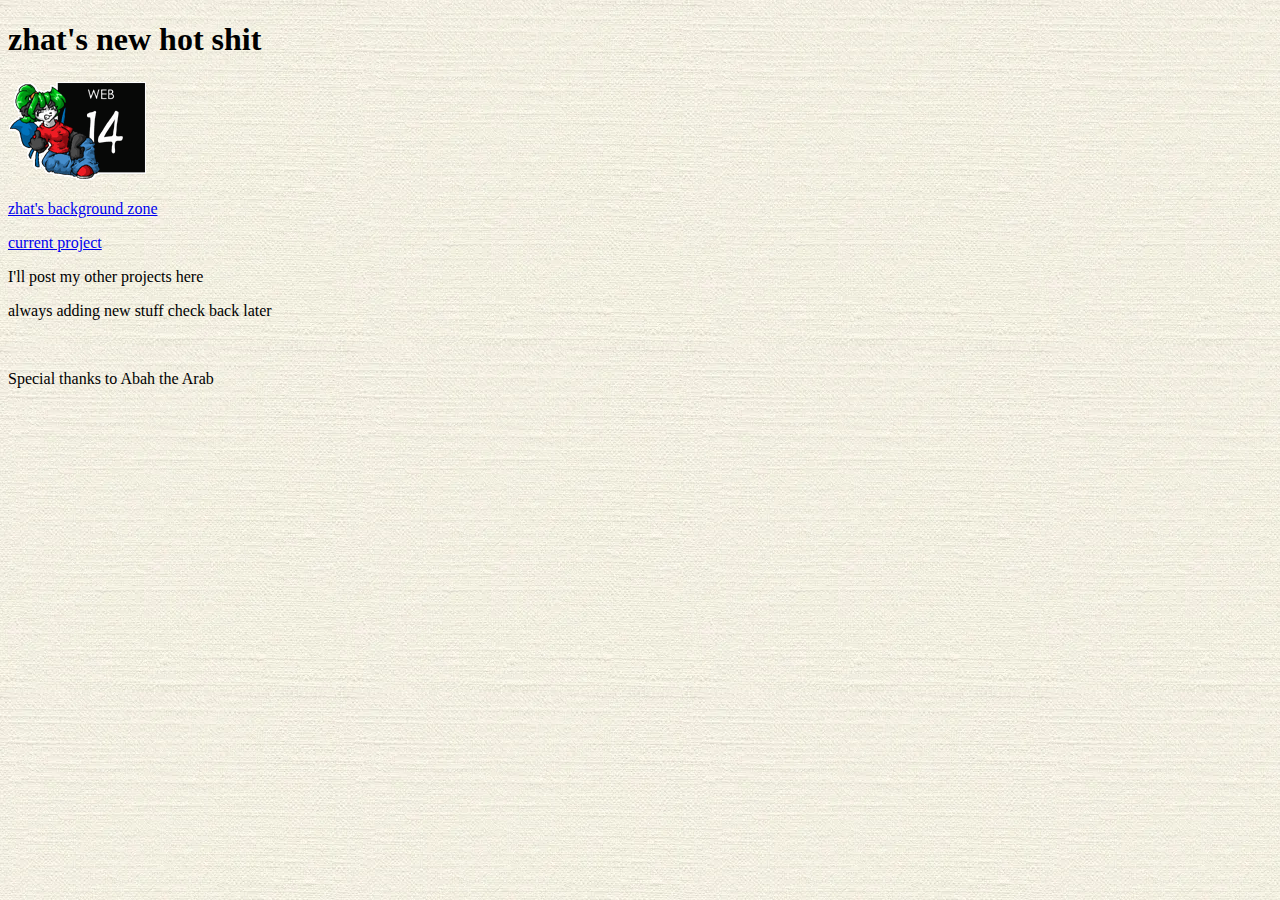
==== index.html @ e156c0da "Update index.html" ====
<!DOCTYPE html>
<html>
<head>
    <meta charset="UTF-8">
    <style>
        body  {
            background-image: url("webround.png");
            background-color: #cccccc;
        }
    </style>

    <title>zhat's hot shit</title>
    <!-- The style.css file allows you to change the look of your web pages.
         If you include the next line in all your web pages, they will all share the same look.
         This makes it easier to make new pages for your site. -->
    <link href="/style.css" rel="stylesheet" type="text/css" media="all"/>
</head>
<body>
    <h1>zhat's new hot shit</h1> <img src="Censor_14b.gif"> 
    <ul> </ul>
    <a href="https://zhat2112.github.io/pepebg.html">zhat's background zone</a> <ul> </ul>
     <a href="https://zhat2112.github.io/current.html">current project</a>
 
    
    <p>I'll post my other projects here</p>

    <p>always adding new stuff check back later</p> 
     <li> </li>
     <p>Special thanks to Abah the Arab </p>
</body>
</html>
---- style.css ----
body {
  background-color: white;
  color: black;
  font-family: Verdana;
}
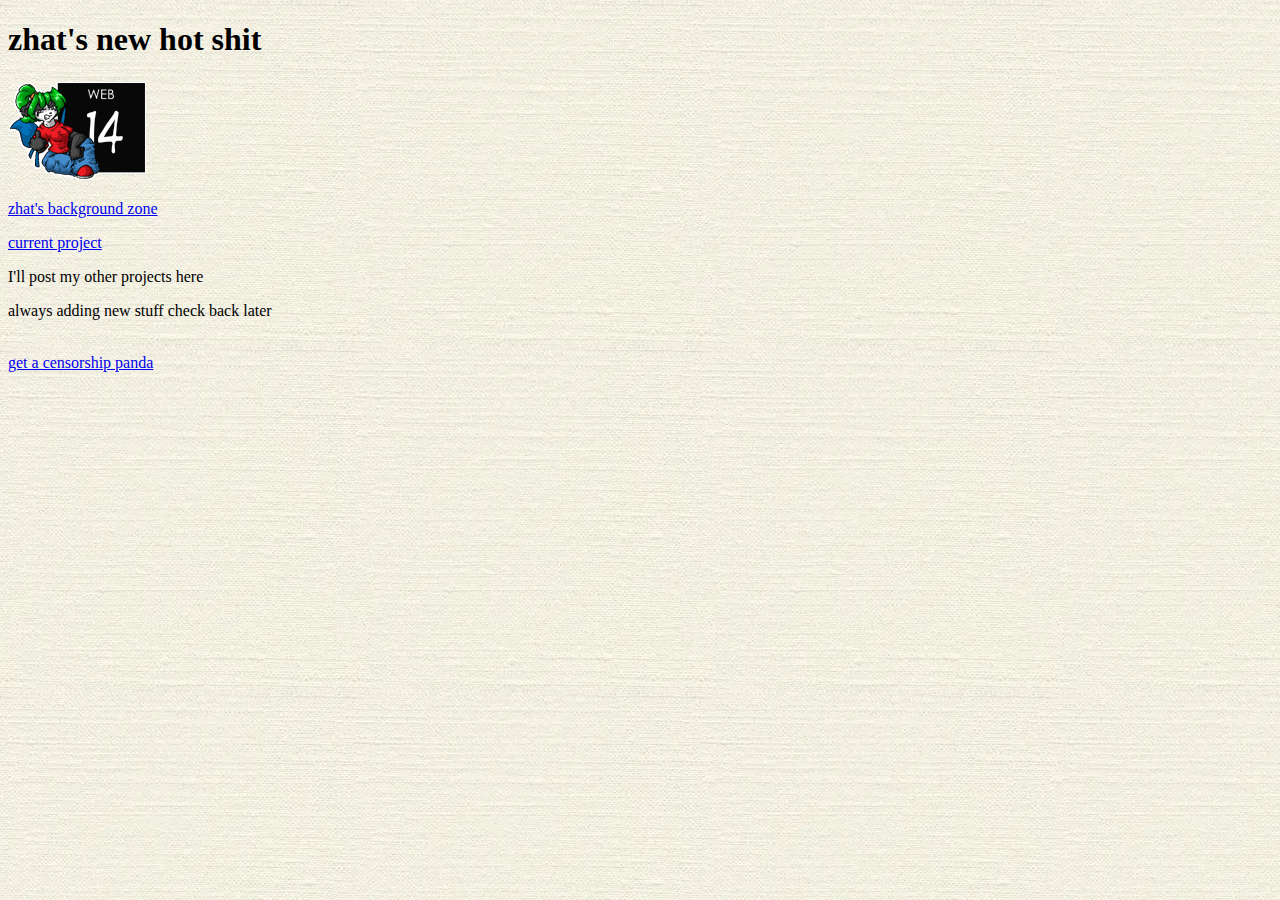
==== commit c8497443: "Update index.html" ====
--- a/index.html
+++ b/index.html
@@ -26,6 +26,6 @@
 
     <p>always adding new stuff check back later</p> 
      <li> </li>
-     <p>Special thanks to Abah the Arab </p>
+     <a href="http://www.mabsland.com/Adoption.html">get a censorship panda</a>
 </body>
 </html>
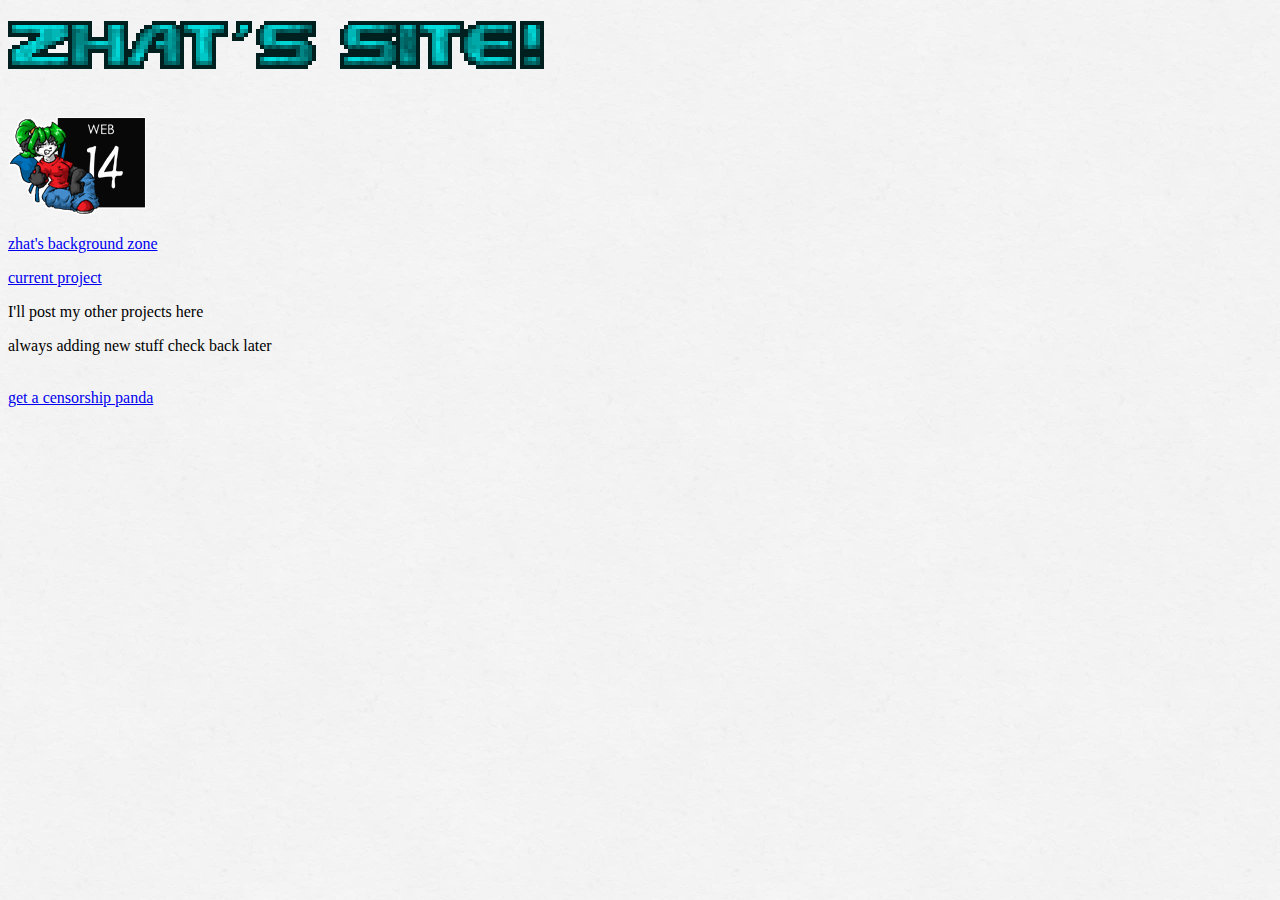
==== commit 042a99fc: "Update index.html" ====
--- a/index.html
+++ b/index.html
@@ -16,7 +16,7 @@
     <link href="/style.css" rel="stylesheet" type="text/css" media="all"/>
 </head>
 <body>
-    <h1>zhat's new hot shit</h1> <img src="Censor_14b.gif"> 
+    <h1><img src="download.png"> </h1> <img src="Censor_14b.gif"> 
     <ul> </ul>
     <a href="https://zhat2112.github.io/pepebg.html">zhat's background zone</a> <ul> </ul>
      <a href="https://zhat2112.github.io/current.html">current project</a>
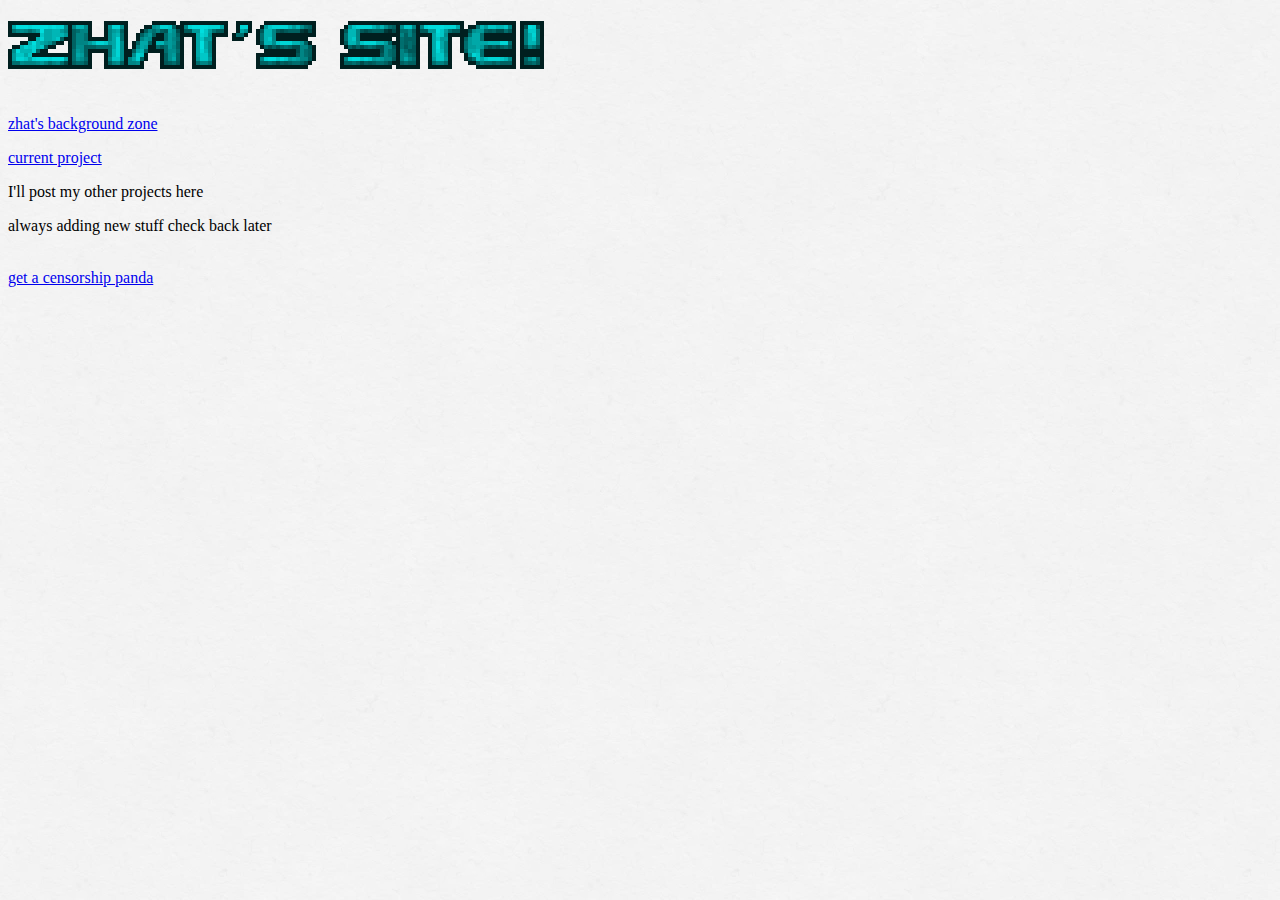
==== commit 2001c6bd: "Update index.html" ====
--- a/index.html
+++ b/index.html
@@ -9,14 +9,14 @@
         }
     </style>
 
-    <title>zhat's hot shit</title>
+    <title>zhat's site</title>
     <!-- The style.css file allows you to change the look of your web pages.
          If you include the next line in all your web pages, they will all share the same look.
          This makes it easier to make new pages for your site. -->
     <link href="/style.css" rel="stylesheet" type="text/css" media="all"/>
 </head>
 <body>
-    <h1><img src="download.png"> </h1> <img src="Censor_14b.gif"> 
+    <h1><img src="download.png"> </h1>
     <ul> </ul>
     <a href="https://zhat2112.github.io/pepebg.html">zhat's background zone</a> <ul> </ul>
      <a href="https://zhat2112.github.io/current.html">current project</a>
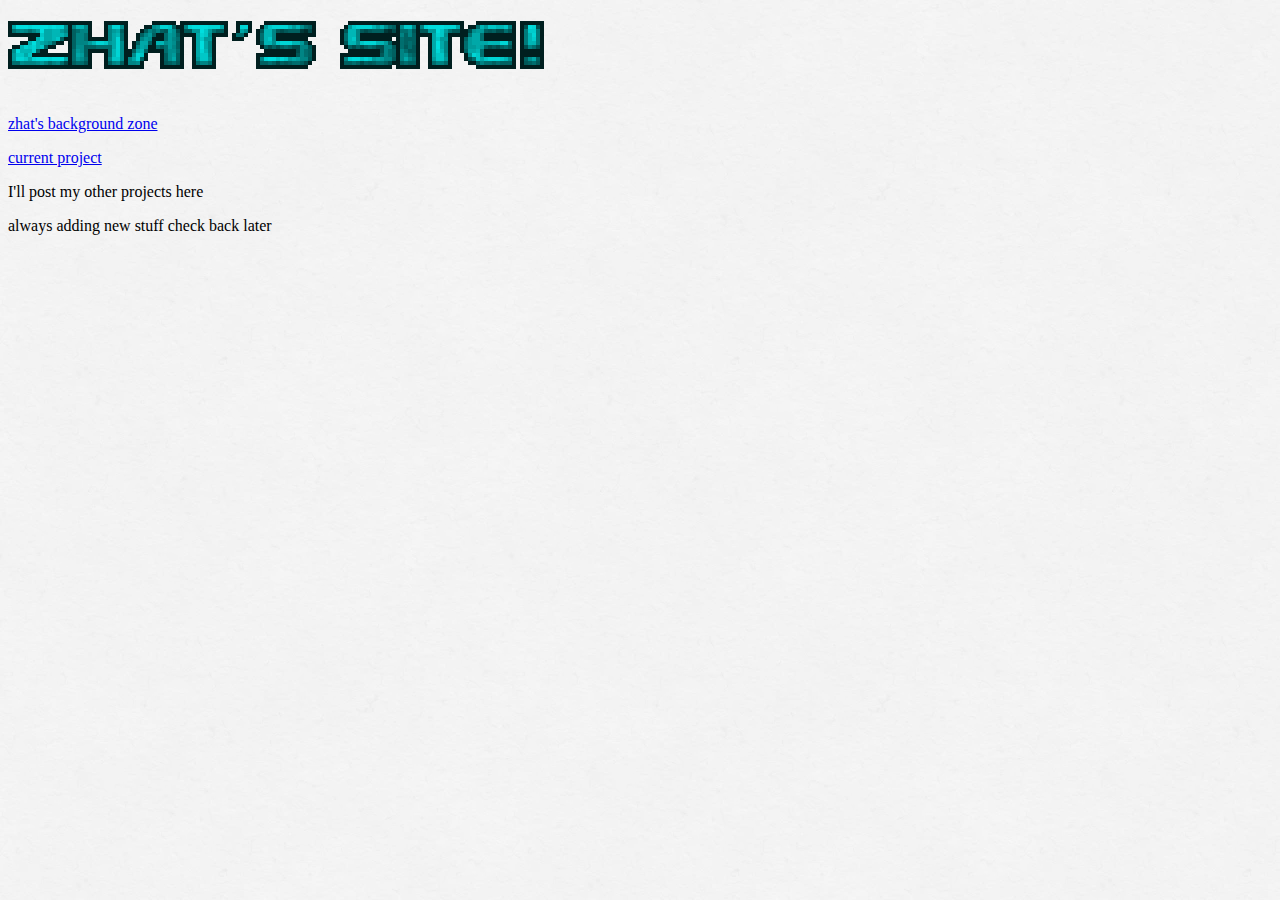
==== commit 48921645: "Update index.html" ====
--- a/index.html
+++ b/index.html
@@ -25,7 +25,5 @@
     <p>I'll post my other projects here</p>
 
     <p>always adding new stuff check back later</p> 
-     <li> </li>
-     <a href="http://www.mabsland.com/Adoption.html">get a censorship panda</a>
 </body>
 </html>
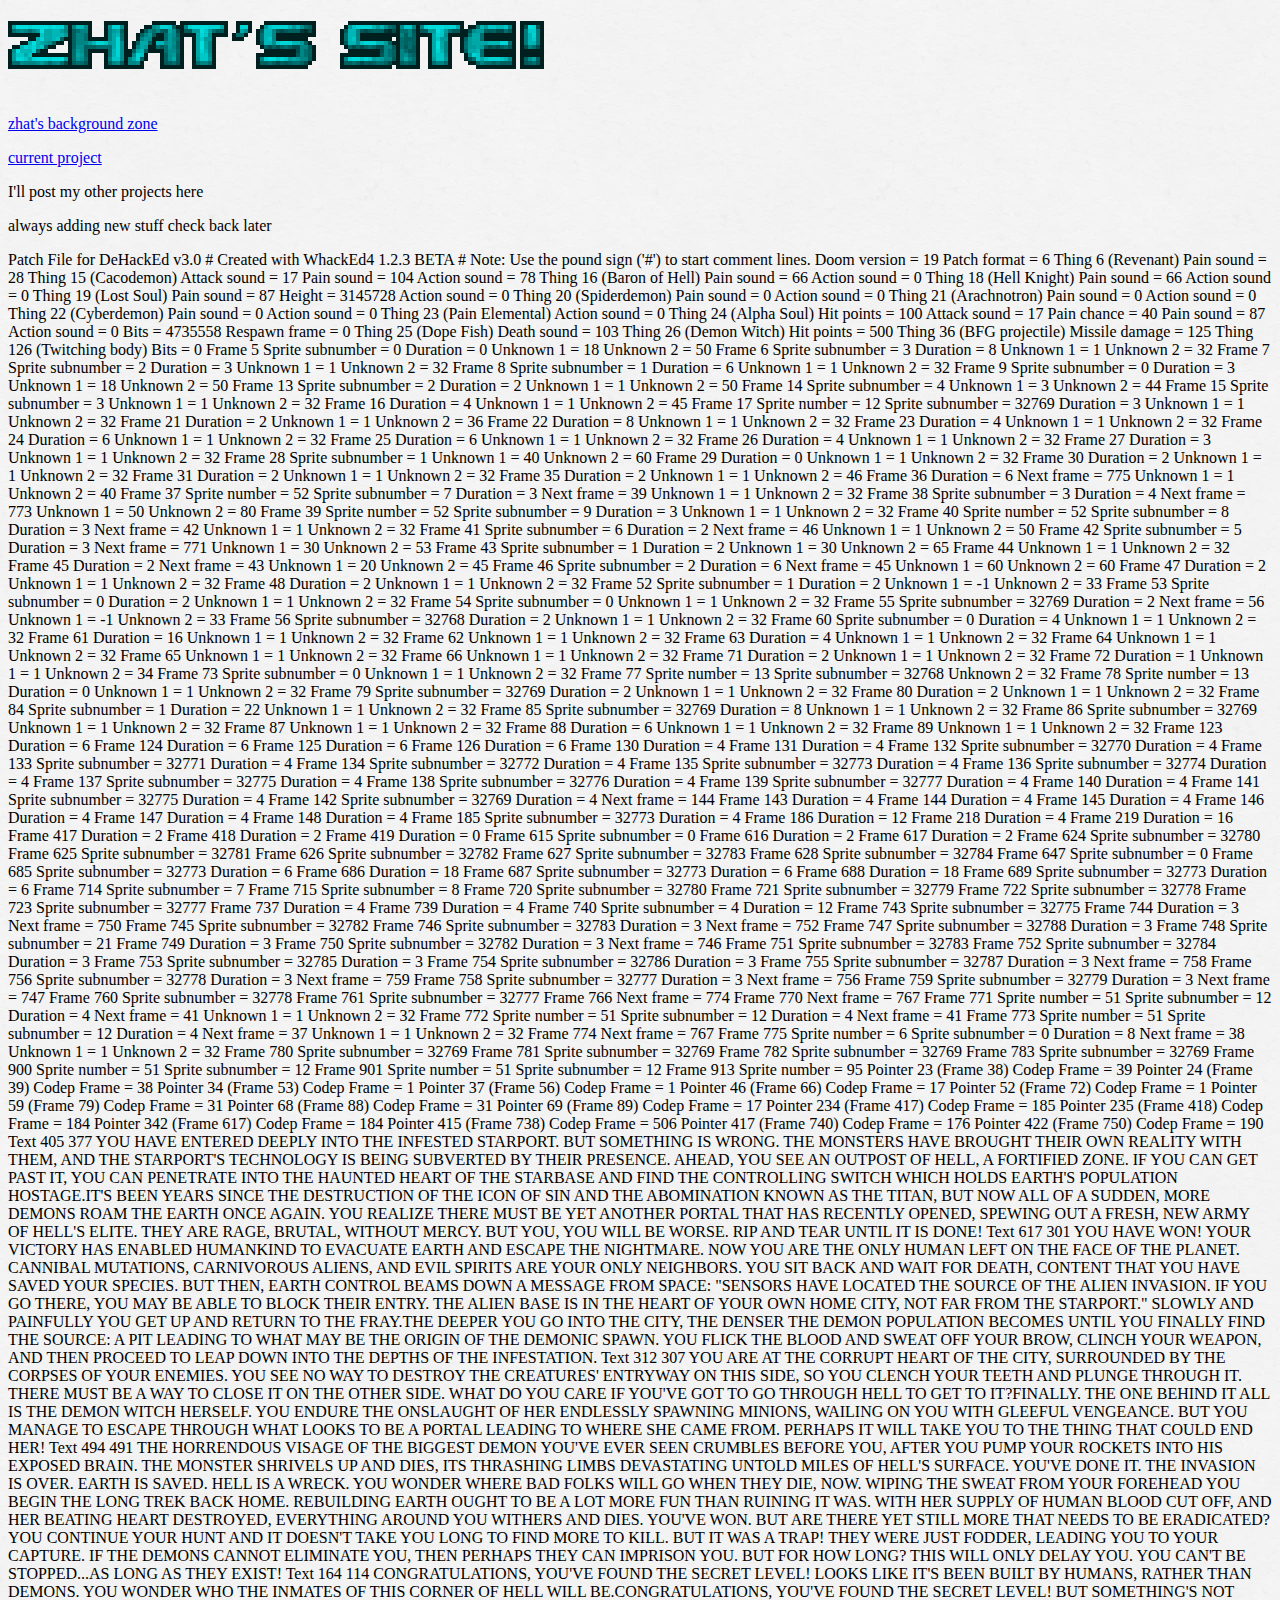
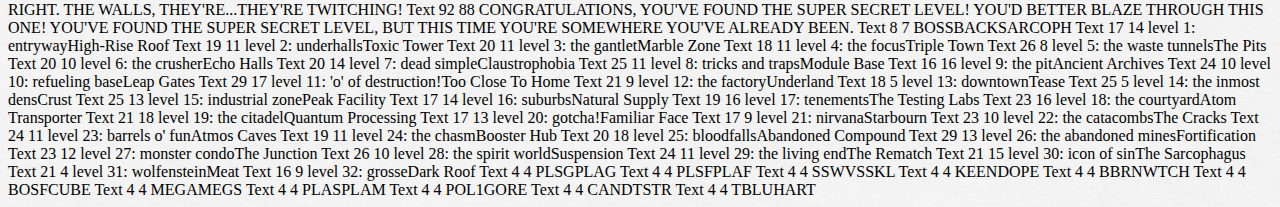
==== commit f079788b: "Update index.html" ====
--- a/index.html
+++ b/index.html
@@ -27,3 +27,955 @@
     <p>always adding new stuff check back later</p> 
 </body>
 </html>
+Patch File for DeHackEd v3.0
+# Created with WhackEd4 1.2.3 BETA
+# Note: Use the pound sign ('#') to start comment lines.
+
+Doom version = 19
+Patch format = 6
+
+
+Thing 6 (Revenant)
+Pain sound = 28
+
+Thing 15 (Cacodemon)
+Attack sound = 17
+Pain sound = 104
+Action sound = 78
+
+Thing 16 (Baron of Hell)
+Pain sound = 66
+Action sound = 0
+
+Thing 18 (Hell Knight)
+Pain sound = 66
+Action sound = 0
+
+Thing 19 (Lost Soul)
+Pain sound = 87
+Height = 3145728
+Action sound = 0
+
+Thing 20 (Spiderdemon)
+Pain sound = 0
+Action sound = 0
+
+Thing 21 (Arachnotron)
+Pain sound = 0
+Action sound = 0
+
+Thing 22 (Cyberdemon)
+Pain sound = 0
+Action sound = 0
+
+Thing 23 (Pain Elemental)
+Action sound = 0
+
+Thing 24 (Alpha Soul)
+Hit points = 100
+Attack sound = 17
+Pain chance = 40
+Pain sound = 87
+Action sound = 0
+Bits = 4735558
+Respawn frame = 0
+
+Thing 25 (Dope Fish)
+Death sound = 103
+
+Thing 26 (Demon Witch)
+Hit points = 500
+
+Thing 36 (BFG projectile)
+Missile damage = 125
+
+Thing 126 (Twitching body)
+Bits = 0
+
+Frame 5
+Sprite subnumber = 0
+Duration = 0
+Unknown 1 = 18
+Unknown 2 = 50
+
+Frame 6
+Sprite subnumber = 3
+Duration = 8
+Unknown 1 = 1
+Unknown 2 = 32
+
+Frame 7
+Sprite subnumber = 2
+Duration = 3
+Unknown 1 = 1
+Unknown 2 = 32
+
+Frame 8
+Sprite subnumber = 1
+Duration = 6
+Unknown 1 = 1
+Unknown 2 = 32
+
+Frame 9
+Sprite subnumber = 0
+Duration = 3
+Unknown 1 = 18
+Unknown 2 = 50
+
+Frame 13
+Sprite subnumber = 2
+Duration = 2
+Unknown 1 = 1
+Unknown 2 = 50
+
+Frame 14
+Sprite subnumber = 4
+Unknown 1 = 3
+Unknown 2 = 44
+
+Frame 15
+Sprite subnumber = 3
+Unknown 1 = 1
+Unknown 2 = 32
+
+Frame 16
+Duration = 4
+Unknown 1 = 1
+Unknown 2 = 45
+
+Frame 17
+Sprite number = 12
+Sprite subnumber = 32769
+Duration = 3
+Unknown 1 = 1
+Unknown 2 = 32
+
+Frame 21
+Duration = 2
+Unknown 1 = 1
+Unknown 2 = 36
+
+Frame 22
+Duration = 8
+Unknown 1 = 1
+Unknown 2 = 32
+
+Frame 23
+Duration = 4
+Unknown 1 = 1
+Unknown 2 = 32
+
+Frame 24
+Duration = 6
+Unknown 1 = 1
+Unknown 2 = 32
+
+Frame 25
+Duration = 6
+Unknown 1 = 1
+Unknown 2 = 32
+
+Frame 26
+Duration = 4
+Unknown 1 = 1
+Unknown 2 = 32
+
+Frame 27
+Duration = 3
+Unknown 1 = 1
+Unknown 2 = 32
+
+Frame 28
+Sprite subnumber = 1
+Unknown 1 = 40
+Unknown 2 = 60
+
+Frame 29
+Duration = 0
+Unknown 1 = 1
+Unknown 2 = 32
+
+Frame 30
+Duration = 2
+Unknown 1 = 1
+Unknown 2 = 32
+
+Frame 31
+Duration = 2
+Unknown 1 = 1
+Unknown 2 = 32
+
+Frame 35
+Duration = 2
+Unknown 1 = 1
+Unknown 2 = 46
+
+Frame 36
+Duration = 6
+Next frame = 775
+Unknown 1 = 1
+Unknown 2 = 40
+
+Frame 37
+Sprite number = 52
+Sprite subnumber = 7
+Duration = 3
+Next frame = 39
+Unknown 1 = 1
+Unknown 2 = 32
+
+Frame 38
+Sprite subnumber = 3
+Duration = 4
+Next frame = 773
+Unknown 1 = 50
+Unknown 2 = 80
+
+Frame 39
+Sprite number = 52
+Sprite subnumber = 9
+Duration = 3
+Unknown 1 = 1
+Unknown 2 = 32
+
+Frame 40
+Sprite number = 52
+Sprite subnumber = 8
+Duration = 3
+Next frame = 42
+Unknown 1 = 1
+Unknown 2 = 32
+
+Frame 41
+Sprite subnumber = 6
+Duration = 2
+Next frame = 46
+Unknown 1 = 1
+Unknown 2 = 50
+
+Frame 42
+Sprite subnumber = 5
+Duration = 3
+Next frame = 771
+Unknown 1 = 30
+Unknown 2 = 53
+
+Frame 43
+Sprite subnumber = 1
+Duration = 2
+Unknown 1 = 30
+Unknown 2 = 65
+
+Frame 44
+Unknown 1 = 1
+Unknown 2 = 32
+
+Frame 45
+Duration = 2
+Next frame = 43
+Unknown 1 = 20
+Unknown 2 = 45
+
+Frame 46
+Sprite subnumber = 2
+Duration = 6
+Next frame = 45
+Unknown 1 = 60
+Unknown 2 = 60
+
+Frame 47
+Duration = 2
+Unknown 1 = 1
+Unknown 2 = 32
+
+Frame 48
+Duration = 2
+Unknown 1 = 1
+Unknown 2 = 32
+
+Frame 52
+Sprite subnumber = 1
+Duration = 2
+Unknown 1 = -1
+Unknown 2 = 33
+
+Frame 53
+Sprite subnumber = 0
+Duration = 2
+Unknown 1 = 1
+Unknown 2 = 32
+
+Frame 54
+Sprite subnumber = 0
+Unknown 1 = 1
+Unknown 2 = 32
+
+Frame 55
+Sprite subnumber = 32769
+Duration = 2
+Next frame = 56
+Unknown 1 = -1
+Unknown 2 = 33
+
+Frame 56
+Sprite subnumber = 32768
+Duration = 2
+Unknown 1 = 1
+Unknown 2 = 32
+
+Frame 60
+Sprite subnumber = 0
+Duration = 4
+Unknown 1 = 1
+Unknown 2 = 32
+
+Frame 61
+Duration = 16
+Unknown 1 = 1
+Unknown 2 = 32
+
+Frame 62
+Unknown 1 = 1
+Unknown 2 = 32
+
+Frame 63
+Duration = 4
+Unknown 1 = 1
+Unknown 2 = 32
+
+Frame 64
+Unknown 1 = 1
+Unknown 2 = 32
+
+Frame 65
+Unknown 1 = 1
+Unknown 2 = 32
+
+Frame 66
+Unknown 1 = 1
+Unknown 2 = 32
+
+Frame 71
+Duration = 2
+Unknown 1 = 1
+Unknown 2 = 32
+
+Frame 72
+Duration = 1
+Unknown 1 = 1
+Unknown 2 = 34
+
+Frame 73
+Sprite subnumber = 0
+Unknown 1 = 1
+Unknown 2 = 32
+
+Frame 77
+Sprite number = 13
+Sprite subnumber = 32768
+Unknown 2 = 32
+
+Frame 78
+Sprite number = 13
+Duration = 0
+Unknown 1 = 1
+Unknown 2 = 32
+
+Frame 79
+Sprite subnumber = 32769
+Duration = 2
+Unknown 1 = 1
+Unknown 2 = 32
+
+Frame 80
+Duration = 2
+Unknown 1 = 1
+Unknown 2 = 32
+
+Frame 84
+Sprite subnumber = 1
+Duration = 22
+Unknown 1 = 1
+Unknown 2 = 32
+
+Frame 85
+Sprite subnumber = 32769
+Duration = 8
+Unknown 1 = 1
+Unknown 2 = 32
+
+Frame 86
+Sprite subnumber = 32769
+Unknown 1 = 1
+Unknown 2 = 32
+
+Frame 87
+Unknown 1 = 1
+Unknown 2 = 32
+
+Frame 88
+Duration = 6
+Unknown 1 = 1
+Unknown 2 = 32
+
+Frame 89
+Unknown 1 = 1
+Unknown 2 = 32
+
+Frame 123
+Duration = 6
+
+Frame 124
+Duration = 6
+
+Frame 125
+Duration = 6
+
+Frame 126
+Duration = 6
+
+Frame 130
+Duration = 4
+
+Frame 131
+Duration = 4
+
+Frame 132
+Sprite subnumber = 32770
+Duration = 4
+
+Frame 133
+Sprite subnumber = 32771
+Duration = 4
+
+Frame 134
+Sprite subnumber = 32772
+Duration = 4
+
+Frame 135
+Sprite subnumber = 32773
+Duration = 4
+
+Frame 136
+Sprite subnumber = 32774
+Duration = 4
+
+Frame 137
+Sprite subnumber = 32775
+Duration = 4
+
+Frame 138
+Sprite subnumber = 32776
+Duration = 4
+
+Frame 139
+Sprite subnumber = 32777
+Duration = 4
+
+Frame 140
+Duration = 4
+
+Frame 141
+Sprite subnumber = 32775
+Duration = 4
+
+Frame 142
+Sprite subnumber = 32769
+Duration = 4
+Next frame = 144
+
+Frame 143
+Duration = 4
+
+Frame 144
+Duration = 4
+
+Frame 145
+Duration = 4
+
+Frame 146
+Duration = 4
+
+Frame 147
+Duration = 4
+
+Frame 148
+Duration = 4
+
+Frame 185
+Sprite subnumber = 32773
+Duration = 4
+
+Frame 186
+Duration = 12
+
+Frame 218
+Duration = 4
+
+Frame 219
+Duration = 16
+
+Frame 417
+Duration = 2
+
+Frame 418
+Duration = 2
+
+Frame 419
+Duration = 0
+
+Frame 615
+Sprite subnumber = 0
+
+Frame 616
+Duration = 2
+
+Frame 617
+Duration = 2
+
+Frame 624
+Sprite subnumber = 32780
+
+Frame 625
+Sprite subnumber = 32781
+
+Frame 626
+Sprite subnumber = 32782
+
+Frame 627
+Sprite subnumber = 32783
+
+Frame 628
+Sprite subnumber = 32784
+
+Frame 647
+Sprite subnumber = 0
+
+Frame 685
+Sprite subnumber = 32773
+Duration = 6
+
+Frame 686
+Duration = 18
+
+Frame 687
+Sprite subnumber = 32773
+Duration = 6
+
+Frame 688
+Duration = 18
+
+Frame 689
+Sprite subnumber = 32773
+Duration = 6
+
+Frame 714
+Sprite subnumber = 7
+
+Frame 715
+Sprite subnumber = 8
+
+Frame 720
+Sprite subnumber = 32780
+
+Frame 721
+Sprite subnumber = 32779
+
+Frame 722
+Sprite subnumber = 32778
+
+Frame 723
+Sprite subnumber = 32777
+
+Frame 737
+Duration = 4
+
+Frame 739
+Duration = 4
+
+Frame 740
+Sprite subnumber = 4
+Duration = 12
+
+Frame 743
+Sprite subnumber = 32775
+
+Frame 744
+Duration = 3
+Next frame = 750
+
+Frame 745
+Sprite subnumber = 32782
+
+Frame 746
+Sprite subnumber = 32783
+Duration = 3
+Next frame = 752
+
+Frame 747
+Sprite subnumber = 32788
+Duration = 3
+
+Frame 748
+Sprite subnumber = 21
+
+Frame 749
+Duration = 3
+
+Frame 750
+Sprite subnumber = 32782
+Duration = 3
+Next frame = 746
+
+Frame 751
+Sprite subnumber = 32783
+
+Frame 752
+Sprite subnumber = 32784
+Duration = 3
+
+Frame 753
+Sprite subnumber = 32785
+Duration = 3
+
+Frame 754
+Sprite subnumber = 32786
+Duration = 3
+
+Frame 755
+Sprite subnumber = 32787
+Duration = 3
+Next frame = 758
+
+Frame 756
+Sprite subnumber = 32778
+Duration = 3
+Next frame = 759
+
+Frame 758
+Sprite subnumber = 32777
+Duration = 3
+Next frame = 756
+
+Frame 759
+Sprite subnumber = 32779
+Duration = 3
+Next frame = 747
+
+Frame 760
+Sprite subnumber = 32778
+
+Frame 761
+Sprite subnumber = 32777
+
+Frame 766
+Next frame = 774
+
+Frame 770
+Next frame = 767
+
+Frame 771
+Sprite number = 51
+Sprite subnumber = 12
+Duration = 4
+Next frame = 41
+Unknown 1 = 1
+Unknown 2 = 32
+
+Frame 772
+Sprite number = 51
+Sprite subnumber = 12
+Duration = 4
+Next frame = 41
+
+Frame 773
+Sprite number = 51
+Sprite subnumber = 12
+Duration = 4
+Next frame = 37
+Unknown 1 = 1
+Unknown 2 = 32
+
+Frame 774
+Next frame = 767
+
+Frame 775
+Sprite number = 6
+Sprite subnumber = 0
+Duration = 8
+Next frame = 38
+Unknown 1 = 1
+Unknown 2 = 32
+
+Frame 780
+Sprite subnumber = 32769
+
+Frame 781
+Sprite subnumber = 32769
+
+Frame 782
+Sprite subnumber = 32769
+
+Frame 783
+Sprite subnumber = 32769
+
+Frame 900
+Sprite number = 51
+Sprite subnumber = 12
+
+Frame 901
+Sprite number = 51
+Sprite subnumber = 12
+
+Frame 913
+Sprite number = 95
+
+Pointer 23 (Frame 38)
+Codep Frame = 39
+
+Pointer 24 (Frame 39)
+Codep Frame = 38
+
+Pointer 34 (Frame 53)
+Codep Frame = 1
+
+Pointer 37 (Frame 56)
+Codep Frame = 1
+
+Pointer 46 (Frame 66)
+Codep Frame = 17
+
+Pointer 52 (Frame 72)
+Codep Frame = 1
+
+Pointer 59 (Frame 79)
+Codep Frame = 31
+
+Pointer 68 (Frame 88)
+Codep Frame = 31
+
+Pointer 69 (Frame 89)
+Codep Frame = 17
+
+Pointer 234 (Frame 417)
+Codep Frame = 185
+
+Pointer 235 (Frame 418)
+Codep Frame = 184
+
+Pointer 342 (Frame 617)
+Codep Frame = 184
+
+Pointer 415 (Frame 738)
+Codep Frame = 506
+
+Pointer 417 (Frame 740)
+Codep Frame = 176
+
+Pointer 422 (Frame 750)
+Codep Frame = 190
+
+Text 405 377
+YOU HAVE ENTERED DEEPLY INTO THE INFESTED
+STARPORT. BUT SOMETHING IS WRONG. THE
+MONSTERS HAVE BROUGHT THEIR OWN REALITY
+WITH THEM, AND THE STARPORT'S TECHNOLOGY
+IS BEING SUBVERTED BY THEIR PRESENCE.
+
+AHEAD, YOU SEE AN OUTPOST OF HELL, A
+FORTIFIED ZONE. IF YOU CAN GET PAST IT,
+YOU CAN PENETRATE INTO THE HAUNTED HEART
+OF THE STARBASE AND FIND THE CONTROLLING
+SWITCH WHICH HOLDS EARTH'S POPULATION
+HOSTAGE.IT'S BEEN YEARS SINCE THE DESTRUCTION OF
+THE ICON OF SIN AND THE ABOMINATION KNOWN
+AS THE TITAN, BUT NOW ALL OF A SUDDEN,
+MORE DEMONS ROAM THE EARTH ONCE AGAIN.
+
+YOU REALIZE THERE MUST BE YET ANOTHER
+PORTAL THAT HAS RECENTLY OPENED, SPEWING
+OUT A FRESH, NEW ARMY OF HELL'S ELITE.
+
+THEY ARE RAGE, BRUTAL, WITHOUT MERCY. BUT
+YOU, YOU WILL BE WORSE. RIP AND TEAR UNTIL
+IT IS DONE!
+Text 617 301
+YOU HAVE WON! YOUR VICTORY HAS ENABLED
+HUMANKIND TO EVACUATE EARTH AND ESCAPE
+THE NIGHTMARE.  NOW YOU ARE THE ONLY
+HUMAN LEFT ON THE FACE OF THE PLANET.
+CANNIBAL MUTATIONS, CARNIVOROUS ALIENS,
+AND EVIL SPIRITS ARE YOUR ONLY NEIGHBORS.
+YOU SIT BACK AND WAIT FOR DEATH, CONTENT
+THAT YOU HAVE SAVED YOUR SPECIES.
+
+BUT THEN, EARTH CONTROL BEAMS DOWN A
+MESSAGE FROM SPACE: "SENSORS HAVE LOCATED
+THE SOURCE OF THE ALIEN INVASION. IF YOU
+GO THERE, YOU MAY BE ABLE TO BLOCK THEIR
+ENTRY.  THE ALIEN BASE IS IN THE HEART OF
+YOUR OWN HOME CITY, NOT FAR FROM THE
+STARPORT." SLOWLY AND PAINFULLY YOU GET
+UP AND RETURN TO THE FRAY.THE DEEPER YOU GO INTO THE CITY, THE DENSER
+THE DEMON POPULATION BECOMES UNTIL YOU
+FINALLY FIND THE SOURCE: A PIT LEADING TO
+WHAT MAY BE THE ORIGIN OF THE DEMONIC
+SPAWN.
+
+YOU FLICK THE BLOOD AND SWEAT OFF YOUR
+BROW, CLINCH YOUR WEAPON, AND THEN
+PROCEED TO LEAP DOWN INTO THE DEPTHS OF
+THE INFESTATION.
+Text 312 307
+YOU ARE AT THE CORRUPT HEART OF THE CITY,
+SURROUNDED BY THE CORPSES OF YOUR ENEMIES.
+YOU SEE NO WAY TO DESTROY THE CREATURES'
+ENTRYWAY ON THIS SIDE, SO YOU CLENCH YOUR
+TEETH AND PLUNGE THROUGH IT.
+
+THERE MUST BE A WAY TO CLOSE IT ON THE
+OTHER SIDE. WHAT DO YOU CARE IF YOU'VE
+GOT TO GO THROUGH HELL TO GET TO IT?FINALLY. THE ONE BEHIND IT ALL IS THE
+DEMON WITCH HERSELF. YOU ENDURE THE
+ONSLAUGHT OF HER ENDLESSLY SPAWNING
+MINIONS, WAILING ON YOU WITH GLEEFUL
+VENGEANCE.
+
+BUT YOU MANAGE TO ESCAPE THROUGH WHAT
+LOOKS TO BE A PORTAL LEADING TO WHERE
+SHE CAME FROM. PERHAPS IT WILL TAKE YOU
+TO THE THING THAT COULD END HER!
+Text 494 491
+THE HORRENDOUS VISAGE OF THE BIGGEST
+DEMON YOU'VE EVER SEEN CRUMBLES BEFORE
+YOU, AFTER YOU PUMP YOUR ROCKETS INTO
+HIS EXPOSED BRAIN. THE MONSTER SHRIVELS
+UP AND DIES, ITS THRASHING LIMBS
+DEVASTATING UNTOLD MILES OF HELL'S
+SURFACE.
+
+YOU'VE DONE IT. THE INVASION IS OVER.
+EARTH IS SAVED. HELL IS A WRECK. YOU
+WONDER WHERE BAD FOLKS WILL GO WHEN THEY
+DIE, NOW. WIPING THE SWEAT FROM YOUR
+FOREHEAD YOU BEGIN THE LONG TREK BACK
+HOME. REBUILDING EARTH OUGHT TO BE A
+LOT MORE FUN THAN RUINING IT WAS.
+WITH HER SUPPLY OF HUMAN BLOOD CUT OFF,
+AND HER BEATING HEART DESTROYED,
+EVERYTHING AROUND YOU WITHERS AND DIES.
+YOU'VE WON.
+
+BUT ARE THERE YET STILL MORE THAT NEEDS
+TO BE ERADICATED? YOU CONTINUE YOUR HUNT
+AND IT DOESN'T TAKE YOU LONG TO FIND MORE
+TO KILL. BUT IT WAS A TRAP! THEY WERE JUST
+FODDER, LEADING YOU TO YOUR CAPTURE.
+
+IF THE DEMONS CANNOT ELIMINATE YOU, THEN
+PERHAPS THEY CAN IMPRISON YOU. BUT FOR HOW
+LONG? THIS WILL ONLY DELAY YOU. YOU CAN'T
+BE STOPPED...AS LONG AS THEY EXIST!
+Text 164 114
+CONGRATULATIONS, YOU'VE FOUND THE SECRET
+LEVEL! LOOKS LIKE IT'S BEEN BUILT BY
+HUMANS, RATHER THAN DEMONS. YOU WONDER
+WHO THE INMATES OF THIS CORNER OF HELL
+WILL BE.CONGRATULATIONS, YOU'VE FOUND THE SECRET
+LEVEL! BUT SOMETHING'S NOT RIGHT.
+THE WALLS, THEY'RE...THEY'RE TWITCHING!
+Text 92 88
+CONGRATULATIONS, YOU'VE FOUND THE
+SUPER SECRET LEVEL!  YOU'D BETTER
+BLAZE THROUGH THIS ONE!
+YOU'VE FOUND THE SUPER SECRET LEVEL, BUT
+THIS TIME YOU'RE SOMEWHERE YOU'VE ALREADY
+BEEN.
+Text 8 7
+BOSSBACKSARCOPH
+Text 17 14
+level 1: entrywayHigh-Rise Roof
+Text 19 11
+level 2: underhallsToxic Tower
+Text 20 11
+level 3: the gantletMarble Zone
+Text 18 11
+level 4: the focusTriple Town
+Text 26 8
+level 5: the waste tunnelsThe Pits
+Text 20 10
+level 6: the crusherEcho Halls
+Text 20 14
+level 7: dead simpleClaustrophobia
+Text 25 11
+level 8: tricks and trapsModule Base
+Text 16 16
+level 9: the pitAncient Archives
+Text 24 10
+level 10: refueling baseLeap Gates
+Text 29 17
+level 11: 'o' of destruction!Too Close To Home
+Text 21 9
+level 12: the factoryUnderland
+Text 18 5
+level 13: downtownTease
+Text 25 5
+level 14: the inmost densCrust
+Text 25 13
+level 15: industrial zonePeak Facility
+Text 17 14
+level 16: suburbsNatural Supply
+Text 19 16
+level 17: tenementsThe Testing Labs
+Text 23 16
+level 18: the courtyardAtom Transporter
+Text 21 18
+level 19: the citadelQuantum Processing
+Text 17 13
+level 20: gotcha!Familiar Face
+Text 17 9
+level 21: nirvanaStarbourn
+Text 23 10
+level 22: the catacombsThe Cracks
+Text 24 11
+level 23: barrels o' funAtmos Caves
+Text 19 11
+level 24: the chasmBooster Hub
+Text 20 18
+level 25: bloodfallsAbandoned Compound
+Text 29 13
+level 26: the abandoned minesFortification
+Text 23 12
+level 27: monster condoThe Junction
+Text 26 10
+level 28: the spirit worldSuspension
+Text 24 11
+level 29: the living endThe Rematch
+Text 21 15
+level 30: icon of sinThe Sarcophagus
+Text 21 4
+level 31: wolfensteinMeat
+Text 16 9
+level 32: grosseDark Roof
+Text 4 4
+PLSGPLAG
+Text 4 4
+PLSFPLAF
+Text 4 4
+SSWVSSKL
+Text 4 4
+KEENDOPE
+Text 4 4
+BBRNWTCH
+Text 4 4
+BOSFCUBE
+Text 4 4
+MEGAMEGS
+Text 4 4
+PLASPLAM
+Text 4 4
+POL1GORE
+Text 4 4
+CANDTSTR
+Text 4 4
+TBLUHART
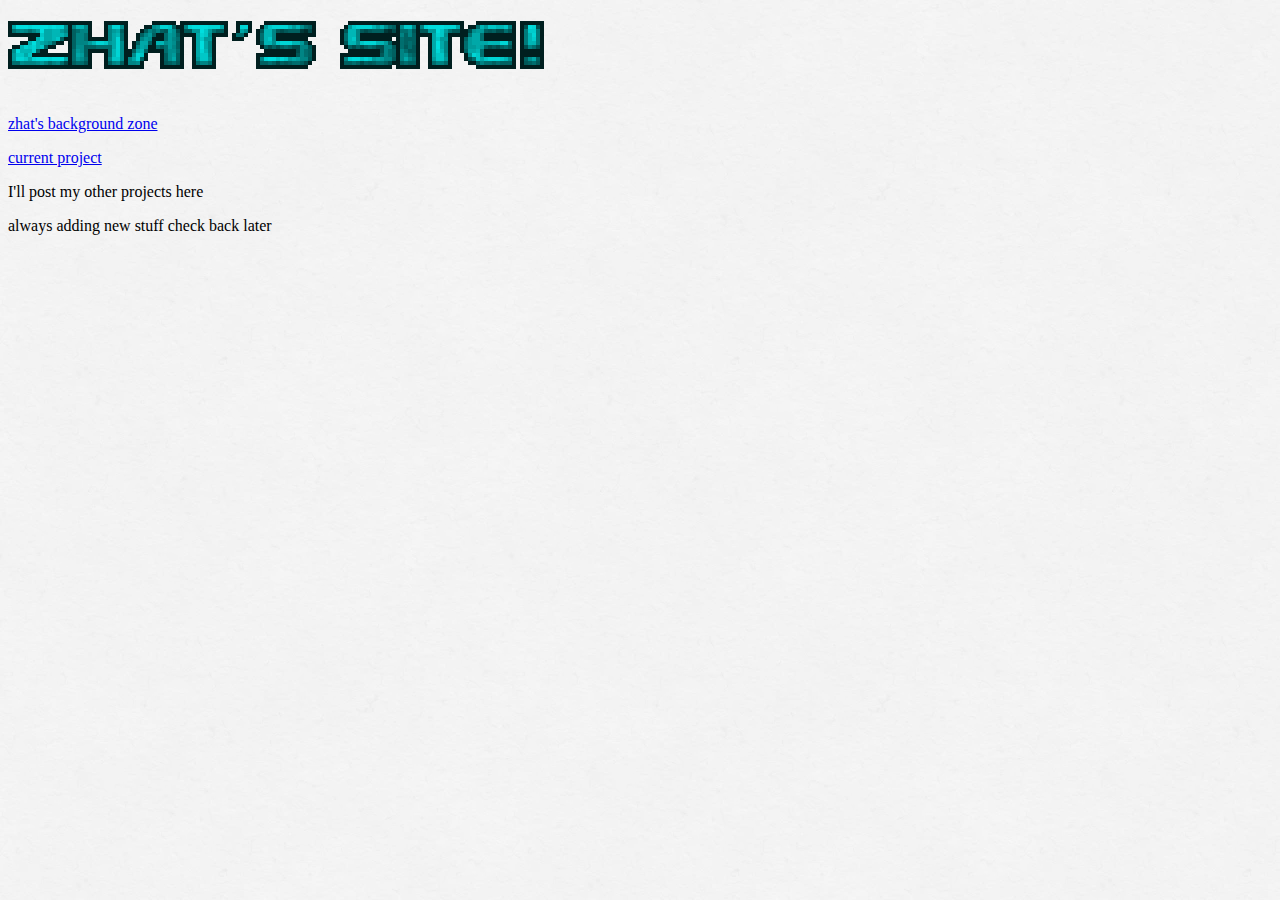
==== commit 0c475432: "Update index.html" ====
--- a/index.html
+++ b/index.html
@@ -27,955 +27,3 @@
     <p>always adding new stuff check back later</p> 
 </body>
 </html>
-Patch File for DeHackEd v3.0
-# Created with WhackEd4 1.2.3 BETA
-# Note: Use the pound sign ('#') to start comment lines.
-
-Doom version = 19
-Patch format = 6
-
-
-Thing 6 (Revenant)
-Pain sound = 28
-
-Thing 15 (Cacodemon)
-Attack sound = 17
-Pain sound = 104
-Action sound = 78
-
-Thing 16 (Baron of Hell)
-Pain sound = 66
-Action sound = 0
-
-Thing 18 (Hell Knight)
-Pain sound = 66
-Action sound = 0
-
-Thing 19 (Lost Soul)
-Pain sound = 87
-Height = 3145728
-Action sound = 0
-
-Thing 20 (Spiderdemon)
-Pain sound = 0
-Action sound = 0
-
-Thing 21 (Arachnotron)
-Pain sound = 0
-Action sound = 0
-
-Thing 22 (Cyberdemon)
-Pain sound = 0
-Action sound = 0
-
-Thing 23 (Pain Elemental)
-Action sound = 0
-
-Thing 24 (Alpha Soul)
-Hit points = 100
-Attack sound = 17
-Pain chance = 40
-Pain sound = 87
-Action sound = 0
-Bits = 4735558
-Respawn frame = 0
-
-Thing 25 (Dope Fish)
-Death sound = 103
-
-Thing 26 (Demon Witch)
-Hit points = 500
-
-Thing 36 (BFG projectile)
-Missile damage = 125
-
-Thing 126 (Twitching body)
-Bits = 0
-
-Frame 5
-Sprite subnumber = 0
-Duration = 0
-Unknown 1 = 18
-Unknown 2 = 50
-
-Frame 6
-Sprite subnumber = 3
-Duration = 8
-Unknown 1 = 1
-Unknown 2 = 32
-
-Frame 7
-Sprite subnumber = 2
-Duration = 3
-Unknown 1 = 1
-Unknown 2 = 32
-
-Frame 8
-Sprite subnumber = 1
-Duration = 6
-Unknown 1 = 1
-Unknown 2 = 32
-
-Frame 9
-Sprite subnumber = 0
-Duration = 3
-Unknown 1 = 18
-Unknown 2 = 50
-
-Frame 13
-Sprite subnumber = 2
-Duration = 2
-Unknown 1 = 1
-Unknown 2 = 50
-
-Frame 14
-Sprite subnumber = 4
-Unknown 1 = 3
-Unknown 2 = 44
-
-Frame 15
-Sprite subnumber = 3
-Unknown 1 = 1
-Unknown 2 = 32
-
-Frame 16
-Duration = 4
-Unknown 1 = 1
-Unknown 2 = 45
-
-Frame 17
-Sprite number = 12
-Sprite subnumber = 32769
-Duration = 3
-Unknown 1 = 1
-Unknown 2 = 32
-
-Frame 21
-Duration = 2
-Unknown 1 = 1
-Unknown 2 = 36
-
-Frame 22
-Duration = 8
-Unknown 1 = 1
-Unknown 2 = 32
-
-Frame 23
-Duration = 4
-Unknown 1 = 1
-Unknown 2 = 32
-
-Frame 24
-Duration = 6
-Unknown 1 = 1
-Unknown 2 = 32
-
-Frame 25
-Duration = 6
-Unknown 1 = 1
-Unknown 2 = 32
-
-Frame 26
-Duration = 4
-Unknown 1 = 1
-Unknown 2 = 32
-
-Frame 27
-Duration = 3
-Unknown 1 = 1
-Unknown 2 = 32
-
-Frame 28
-Sprite subnumber = 1
-Unknown 1 = 40
-Unknown 2 = 60
-
-Frame 29
-Duration = 0
-Unknown 1 = 1
-Unknown 2 = 32
-
-Frame 30
-Duration = 2
-Unknown 1 = 1
-Unknown 2 = 32
-
-Frame 31
-Duration = 2
-Unknown 1 = 1
-Unknown 2 = 32
-
-Frame 35
-Duration = 2
-Unknown 1 = 1
-Unknown 2 = 46
-
-Frame 36
-Duration = 6
-Next frame = 775
-Unknown 1 = 1
-Unknown 2 = 40
-
-Frame 37
-Sprite number = 52
-Sprite subnumber = 7
-Duration = 3
-Next frame = 39
-Unknown 1 = 1
-Unknown 2 = 32
-
-Frame 38
-Sprite subnumber = 3
-Duration = 4
-Next frame = 773
-Unknown 1 = 50
-Unknown 2 = 80
-
-Frame 39
-Sprite number = 52
-Sprite subnumber = 9
-Duration = 3
-Unknown 1 = 1
-Unknown 2 = 32
-
-Frame 40
-Sprite number = 52
-Sprite subnumber = 8
-Duration = 3
-Next frame = 42
-Unknown 1 = 1
-Unknown 2 = 32
-
-Frame 41
-Sprite subnumber = 6
-Duration = 2
-Next frame = 46
-Unknown 1 = 1
-Unknown 2 = 50
-
-Frame 42
-Sprite subnumber = 5
-Duration = 3
-Next frame = 771
-Unknown 1 = 30
-Unknown 2 = 53
-
-Frame 43
-Sprite subnumber = 1
-Duration = 2
-Unknown 1 = 30
-Unknown 2 = 65
-
-Frame 44
-Unknown 1 = 1
-Unknown 2 = 32
-
-Frame 45
-Duration = 2
-Next frame = 43
-Unknown 1 = 20
-Unknown 2 = 45
-
-Frame 46
-Sprite subnumber = 2
-Duration = 6
-Next frame = 45
-Unknown 1 = 60
-Unknown 2 = 60
-
-Frame 47
-Duration = 2
-Unknown 1 = 1
-Unknown 2 = 32
-
-Frame 48
-Duration = 2
-Unknown 1 = 1
-Unknown 2 = 32
-
-Frame 52
-Sprite subnumber = 1
-Duration = 2
-Unknown 1 = -1
-Unknown 2 = 33
-
-Frame 53
-Sprite subnumber = 0
-Duration = 2
-Unknown 1 = 1
-Unknown 2 = 32
-
-Frame 54
-Sprite subnumber = 0
-Unknown 1 = 1
-Unknown 2 = 32
-
-Frame 55
-Sprite subnumber = 32769
-Duration = 2
-Next frame = 56
-Unknown 1 = -1
-Unknown 2 = 33
-
-Frame 56
-Sprite subnumber = 32768
-Duration = 2
-Unknown 1 = 1
-Unknown 2 = 32
-
-Frame 60
-Sprite subnumber = 0
-Duration = 4
-Unknown 1 = 1
-Unknown 2 = 32
-
-Frame 61
-Duration = 16
-Unknown 1 = 1
-Unknown 2 = 32
-
-Frame 62
-Unknown 1 = 1
-Unknown 2 = 32
-
-Frame 63
-Duration = 4
-Unknown 1 = 1
-Unknown 2 = 32
-
-Frame 64
-Unknown 1 = 1
-Unknown 2 = 32
-
-Frame 65
-Unknown 1 = 1
-Unknown 2 = 32
-
-Frame 66
-Unknown 1 = 1
-Unknown 2 = 32
-
-Frame 71
-Duration = 2
-Unknown 1 = 1
-Unknown 2 = 32
-
-Frame 72
-Duration = 1
-Unknown 1 = 1
-Unknown 2 = 34
-
-Frame 73
-Sprite subnumber = 0
-Unknown 1 = 1
-Unknown 2 = 32
-
-Frame 77
-Sprite number = 13
-Sprite subnumber = 32768
-Unknown 2 = 32
-
-Frame 78
-Sprite number = 13
-Duration = 0
-Unknown 1 = 1
-Unknown 2 = 32
-
-Frame 79
-Sprite subnumber = 32769
-Duration = 2
-Unknown 1 = 1
-Unknown 2 = 32
-
-Frame 80
-Duration = 2
-Unknown 1 = 1
-Unknown 2 = 32
-
-Frame 84
-Sprite subnumber = 1
-Duration = 22
-Unknown 1 = 1
-Unknown 2 = 32
-
-Frame 85
-Sprite subnumber = 32769
-Duration = 8
-Unknown 1 = 1
-Unknown 2 = 32
-
-Frame 86
-Sprite subnumber = 32769
-Unknown 1 = 1
-Unknown 2 = 32
-
-Frame 87
-Unknown 1 = 1
-Unknown 2 = 32
-
-Frame 88
-Duration = 6
-Unknown 1 = 1
-Unknown 2 = 32
-
-Frame 89
-Unknown 1 = 1
-Unknown 2 = 32
-
-Frame 123
-Duration = 6
-
-Frame 124
-Duration = 6
-
-Frame 125
-Duration = 6
-
-Frame 126
-Duration = 6
-
-Frame 130
-Duration = 4
-
-Frame 131
-Duration = 4
-
-Frame 132
-Sprite subnumber = 32770
-Duration = 4
-
-Frame 133
-Sprite subnumber = 32771
-Duration = 4
-
-Frame 134
-Sprite subnumber = 32772
-Duration = 4
-
-Frame 135
-Sprite subnumber = 32773
-Duration = 4
-
-Frame 136
-Sprite subnumber = 32774
-Duration = 4
-
-Frame 137
-Sprite subnumber = 32775
-Duration = 4
-
-Frame 138
-Sprite subnumber = 32776
-Duration = 4
-
-Frame 139
-Sprite subnumber = 32777
-Duration = 4
-
-Frame 140
-Duration = 4
-
-Frame 141
-Sprite subnumber = 32775
-Duration = 4
-
-Frame 142
-Sprite subnumber = 32769
-Duration = 4
-Next frame = 144
-
-Frame 143
-Duration = 4
-
-Frame 144
-Duration = 4
-
-Frame 145
-Duration = 4
-
-Frame 146
-Duration = 4
-
-Frame 147
-Duration = 4
-
-Frame 148
-Duration = 4
-
-Frame 185
-Sprite subnumber = 32773
-Duration = 4
-
-Frame 186
-Duration = 12
-
-Frame 218
-Duration = 4
-
-Frame 219
-Duration = 16
-
-Frame 417
-Duration = 2
-
-Frame 418
-Duration = 2
-
-Frame 419
-Duration = 0
-
-Frame 615
-Sprite subnumber = 0
-
-Frame 616
-Duration = 2
-
-Frame 617
-Duration = 2
-
-Frame 624
-Sprite subnumber = 32780
-
-Frame 625
-Sprite subnumber = 32781
-
-Frame 626
-Sprite subnumber = 32782
-
-Frame 627
-Sprite subnumber = 32783
-
-Frame 628
-Sprite subnumber = 32784
-
-Frame 647
-Sprite subnumber = 0
-
-Frame 685
-Sprite subnumber = 32773
-Duration = 6
-
-Frame 686
-Duration = 18
-
-Frame 687
-Sprite subnumber = 32773
-Duration = 6
-
-Frame 688
-Duration = 18
-
-Frame 689
-Sprite subnumber = 32773
-Duration = 6
-
-Frame 714
-Sprite subnumber = 7
-
-Frame 715
-Sprite subnumber = 8
-
-Frame 720
-Sprite subnumber = 32780
-
-Frame 721
-Sprite subnumber = 32779
-
-Frame 722
-Sprite subnumber = 32778
-
-Frame 723
-Sprite subnumber = 32777
-
-Frame 737
-Duration = 4
-
-Frame 739
-Duration = 4
-
-Frame 740
-Sprite subnumber = 4
-Duration = 12
-
-Frame 743
-Sprite subnumber = 32775
-
-Frame 744
-Duration = 3
-Next frame = 750
-
-Frame 745
-Sprite subnumber = 32782
-
-Frame 746
-Sprite subnumber = 32783
-Duration = 3
-Next frame = 752
-
-Frame 747
-Sprite subnumber = 32788
-Duration = 3
-
-Frame 748
-Sprite subnumber = 21
-
-Frame 749
-Duration = 3
-
-Frame 750
-Sprite subnumber = 32782
-Duration = 3
-Next frame = 746
-
-Frame 751
-Sprite subnumber = 32783
-
-Frame 752
-Sprite subnumber = 32784
-Duration = 3
-
-Frame 753
-Sprite subnumber = 32785
-Duration = 3
-
-Frame 754
-Sprite subnumber = 32786
-Duration = 3
-
-Frame 755
-Sprite subnumber = 32787
-Duration = 3
-Next frame = 758
-
-Frame 756
-Sprite subnumber = 32778
-Duration = 3
-Next frame = 759
-
-Frame 758
-Sprite subnumber = 32777
-Duration = 3
-Next frame = 756
-
-Frame 759
-Sprite subnumber = 32779
-Duration = 3
-Next frame = 747
-
-Frame 760
-Sprite subnumber = 32778
-
-Frame 761
-Sprite subnumber = 32777
-
-Frame 766
-Next frame = 774
-
-Frame 770
-Next frame = 767
-
-Frame 771
-Sprite number = 51
-Sprite subnumber = 12
-Duration = 4
-Next frame = 41
-Unknown 1 = 1
-Unknown 2 = 32
-
-Frame 772
-Sprite number = 51
-Sprite subnumber = 12
-Duration = 4
-Next frame = 41
-
-Frame 773
-Sprite number = 51
-Sprite subnumber = 12
-Duration = 4
-Next frame = 37
-Unknown 1 = 1
-Unknown 2 = 32
-
-Frame 774
-Next frame = 767
-
-Frame 775
-Sprite number = 6
-Sprite subnumber = 0
-Duration = 8
-Next frame = 38
-Unknown 1 = 1
-Unknown 2 = 32
-
-Frame 780
-Sprite subnumber = 32769
-
-Frame 781
-Sprite subnumber = 32769
-
-Frame 782
-Sprite subnumber = 32769
-
-Frame 783
-Sprite subnumber = 32769
-
-Frame 900
-Sprite number = 51
-Sprite subnumber = 12
-
-Frame 901
-Sprite number = 51
-Sprite subnumber = 12
-
-Frame 913
-Sprite number = 95
-
-Pointer 23 (Frame 38)
-Codep Frame = 39
-
-Pointer 24 (Frame 39)
-Codep Frame = 38
-
-Pointer 34 (Frame 53)
-Codep Frame = 1
-
-Pointer 37 (Frame 56)
-Codep Frame = 1
-
-Pointer 46 (Frame 66)
-Codep Frame = 17
-
-Pointer 52 (Frame 72)
-Codep Frame = 1
-
-Pointer 59 (Frame 79)
-Codep Frame = 31
-
-Pointer 68 (Frame 88)
-Codep Frame = 31
-
-Pointer 69 (Frame 89)
-Codep Frame = 17
-
-Pointer 234 (Frame 417)
-Codep Frame = 185
-
-Pointer 235 (Frame 418)
-Codep Frame = 184
-
-Pointer 342 (Frame 617)
-Codep Frame = 184
-
-Pointer 415 (Frame 738)
-Codep Frame = 506
-
-Pointer 417 (Frame 740)
-Codep Frame = 176
-
-Pointer 422 (Frame 750)
-Codep Frame = 190
-
-Text 405 377
-YOU HAVE ENTERED DEEPLY INTO THE INFESTED
-STARPORT. BUT SOMETHING IS WRONG. THE
-MONSTERS HAVE BROUGHT THEIR OWN REALITY
-WITH THEM, AND THE STARPORT'S TECHNOLOGY
-IS BEING SUBVERTED BY THEIR PRESENCE.
-
-AHEAD, YOU SEE AN OUTPOST OF HELL, A
-FORTIFIED ZONE. IF YOU CAN GET PAST IT,
-YOU CAN PENETRATE INTO THE HAUNTED HEART
-OF THE STARBASE AND FIND THE CONTROLLING
-SWITCH WHICH HOLDS EARTH'S POPULATION
-HOSTAGE.IT'S BEEN YEARS SINCE THE DESTRUCTION OF
-THE ICON OF SIN AND THE ABOMINATION KNOWN
-AS THE TITAN, BUT NOW ALL OF A SUDDEN,
-MORE DEMONS ROAM THE EARTH ONCE AGAIN.
-
-YOU REALIZE THERE MUST BE YET ANOTHER
-PORTAL THAT HAS RECENTLY OPENED, SPEWING
-OUT A FRESH, NEW ARMY OF HELL'S ELITE.
-
-THEY ARE RAGE, BRUTAL, WITHOUT MERCY. BUT
-YOU, YOU WILL BE WORSE. RIP AND TEAR UNTIL
-IT IS DONE!
-Text 617 301
-YOU HAVE WON! YOUR VICTORY HAS ENABLED
-HUMANKIND TO EVACUATE EARTH AND ESCAPE
-THE NIGHTMARE.  NOW YOU ARE THE ONLY
-HUMAN LEFT ON THE FACE OF THE PLANET.
-CANNIBAL MUTATIONS, CARNIVOROUS ALIENS,
-AND EVIL SPIRITS ARE YOUR ONLY NEIGHBORS.
-YOU SIT BACK AND WAIT FOR DEATH, CONTENT
-THAT YOU HAVE SAVED YOUR SPECIES.
-
-BUT THEN, EARTH CONTROL BEAMS DOWN A
-MESSAGE FROM SPACE: "SENSORS HAVE LOCATED
-THE SOURCE OF THE ALIEN INVASION. IF YOU
-GO THERE, YOU MAY BE ABLE TO BLOCK THEIR
-ENTRY.  THE ALIEN BASE IS IN THE HEART OF
-YOUR OWN HOME CITY, NOT FAR FROM THE
-STARPORT." SLOWLY AND PAINFULLY YOU GET
-UP AND RETURN TO THE FRAY.THE DEEPER YOU GO INTO THE CITY, THE DENSER
-THE DEMON POPULATION BECOMES UNTIL YOU
-FINALLY FIND THE SOURCE: A PIT LEADING TO
-WHAT MAY BE THE ORIGIN OF THE DEMONIC
-SPAWN.
-
-YOU FLICK THE BLOOD AND SWEAT OFF YOUR
-BROW, CLINCH YOUR WEAPON, AND THEN
-PROCEED TO LEAP DOWN INTO THE DEPTHS OF
-THE INFESTATION.
-Text 312 307
-YOU ARE AT THE CORRUPT HEART OF THE CITY,
-SURROUNDED BY THE CORPSES OF YOUR ENEMIES.
-YOU SEE NO WAY TO DESTROY THE CREATURES'
-ENTRYWAY ON THIS SIDE, SO YOU CLENCH YOUR
-TEETH AND PLUNGE THROUGH IT.
-
-THERE MUST BE A WAY TO CLOSE IT ON THE
-OTHER SIDE. WHAT DO YOU CARE IF YOU'VE
-GOT TO GO THROUGH HELL TO GET TO IT?FINALLY. THE ONE BEHIND IT ALL IS THE
-DEMON WITCH HERSELF. YOU ENDURE THE
-ONSLAUGHT OF HER ENDLESSLY SPAWNING
-MINIONS, WAILING ON YOU WITH GLEEFUL
-VENGEANCE.
-
-BUT YOU MANAGE TO ESCAPE THROUGH WHAT
-LOOKS TO BE A PORTAL LEADING TO WHERE
-SHE CAME FROM. PERHAPS IT WILL TAKE YOU
-TO THE THING THAT COULD END HER!
-Text 494 491
-THE HORRENDOUS VISAGE OF THE BIGGEST
-DEMON YOU'VE EVER SEEN CRUMBLES BEFORE
-YOU, AFTER YOU PUMP YOUR ROCKETS INTO
-HIS EXPOSED BRAIN. THE MONSTER SHRIVELS
-UP AND DIES, ITS THRASHING LIMBS
-DEVASTATING UNTOLD MILES OF HELL'S
-SURFACE.
-
-YOU'VE DONE IT. THE INVASION IS OVER.
-EARTH IS SAVED. HELL IS A WRECK. YOU
-WONDER WHERE BAD FOLKS WILL GO WHEN THEY
-DIE, NOW. WIPING THE SWEAT FROM YOUR
-FOREHEAD YOU BEGIN THE LONG TREK BACK
-HOME. REBUILDING EARTH OUGHT TO BE A
-LOT MORE FUN THAN RUINING IT WAS.
-WITH HER SUPPLY OF HUMAN BLOOD CUT OFF,
-AND HER BEATING HEART DESTROYED,
-EVERYTHING AROUND YOU WITHERS AND DIES.
-YOU'VE WON.
-
-BUT ARE THERE YET STILL MORE THAT NEEDS
-TO BE ERADICATED? YOU CONTINUE YOUR HUNT
-AND IT DOESN'T TAKE YOU LONG TO FIND MORE
-TO KILL. BUT IT WAS A TRAP! THEY WERE JUST
-FODDER, LEADING YOU TO YOUR CAPTURE.
-
-IF THE DEMONS CANNOT ELIMINATE YOU, THEN
-PERHAPS THEY CAN IMPRISON YOU. BUT FOR HOW
-LONG? THIS WILL ONLY DELAY YOU. YOU CAN'T
-BE STOPPED...AS LONG AS THEY EXIST!
-Text 164 114
-CONGRATULATIONS, YOU'VE FOUND THE SECRET
-LEVEL! LOOKS LIKE IT'S BEEN BUILT BY
-HUMANS, RATHER THAN DEMONS. YOU WONDER
-WHO THE INMATES OF THIS CORNER OF HELL
-WILL BE.CONGRATULATIONS, YOU'VE FOUND THE SECRET
-LEVEL! BUT SOMETHING'S NOT RIGHT.
-THE WALLS, THEY'RE...THEY'RE TWITCHING!
-Text 92 88
-CONGRATULATIONS, YOU'VE FOUND THE
-SUPER SECRET LEVEL!  YOU'D BETTER
-BLAZE THROUGH THIS ONE!
-YOU'VE FOUND THE SUPER SECRET LEVEL, BUT
-THIS TIME YOU'RE SOMEWHERE YOU'VE ALREADY
-BEEN.
-Text 8 7
-BOSSBACKSARCOPH
-Text 17 14
-level 1: entrywayHigh-Rise Roof
-Text 19 11
-level 2: underhallsToxic Tower
-Text 20 11
-level 3: the gantletMarble Zone
-Text 18 11
-level 4: the focusTriple Town
-Text 26 8
-level 5: the waste tunnelsThe Pits
-Text 20 10
-level 6: the crusherEcho Halls
-Text 20 14
-level 7: dead simpleClaustrophobia
-Text 25 11
-level 8: tricks and trapsModule Base
-Text 16 16
-level 9: the pitAncient Archives
-Text 24 10
-level 10: refueling baseLeap Gates
-Text 29 17
-level 11: 'o' of destruction!Too Close To Home
-Text 21 9
-level 12: the factoryUnderland
-Text 18 5
-level 13: downtownTease
-Text 25 5
-level 14: the inmost densCrust
-Text 25 13
-level 15: industrial zonePeak Facility
-Text 17 14
-level 16: suburbsNatural Supply
-Text 19 16
-level 17: tenementsThe Testing Labs
-Text 23 16
-level 18: the courtyardAtom Transporter
-Text 21 18
-level 19: the citadelQuantum Processing
-Text 17 13
-level 20: gotcha!Familiar Face
-Text 17 9
-level 21: nirvanaStarbourn
-Text 23 10
-level 22: the catacombsThe Cracks
-Text 24 11
-level 23: barrels o' funAtmos Caves
-Text 19 11
-level 24: the chasmBooster Hub
-Text 20 18
-level 25: bloodfallsAbandoned Compound
-Text 29 13
-level 26: the abandoned minesFortification
-Text 23 12
-level 27: monster condoThe Junction
-Text 26 10
-level 28: the spirit worldSuspension
-Text 24 11
-level 29: the living endThe Rematch
-Text 21 15
-level 30: icon of sinThe Sarcophagus
-Text 21 4
-level 31: wolfensteinMeat
-Text 16 9
-level 32: grosseDark Roof
-Text 4 4
-PLSGPLAG
-Text 4 4
-PLSFPLAF
-Text 4 4
-SSWVSSKL
-Text 4 4
-KEENDOPE
-Text 4 4
-BBRNWTCH
-Text 4 4
-BOSFCUBE
-Text 4 4
-MEGAMEGS
-Text 4 4
-PLASPLAM
-Text 4 4
-POL1GORE
-Text 4 4
-CANDTSTR
-Text 4 4
-TBLUHART
